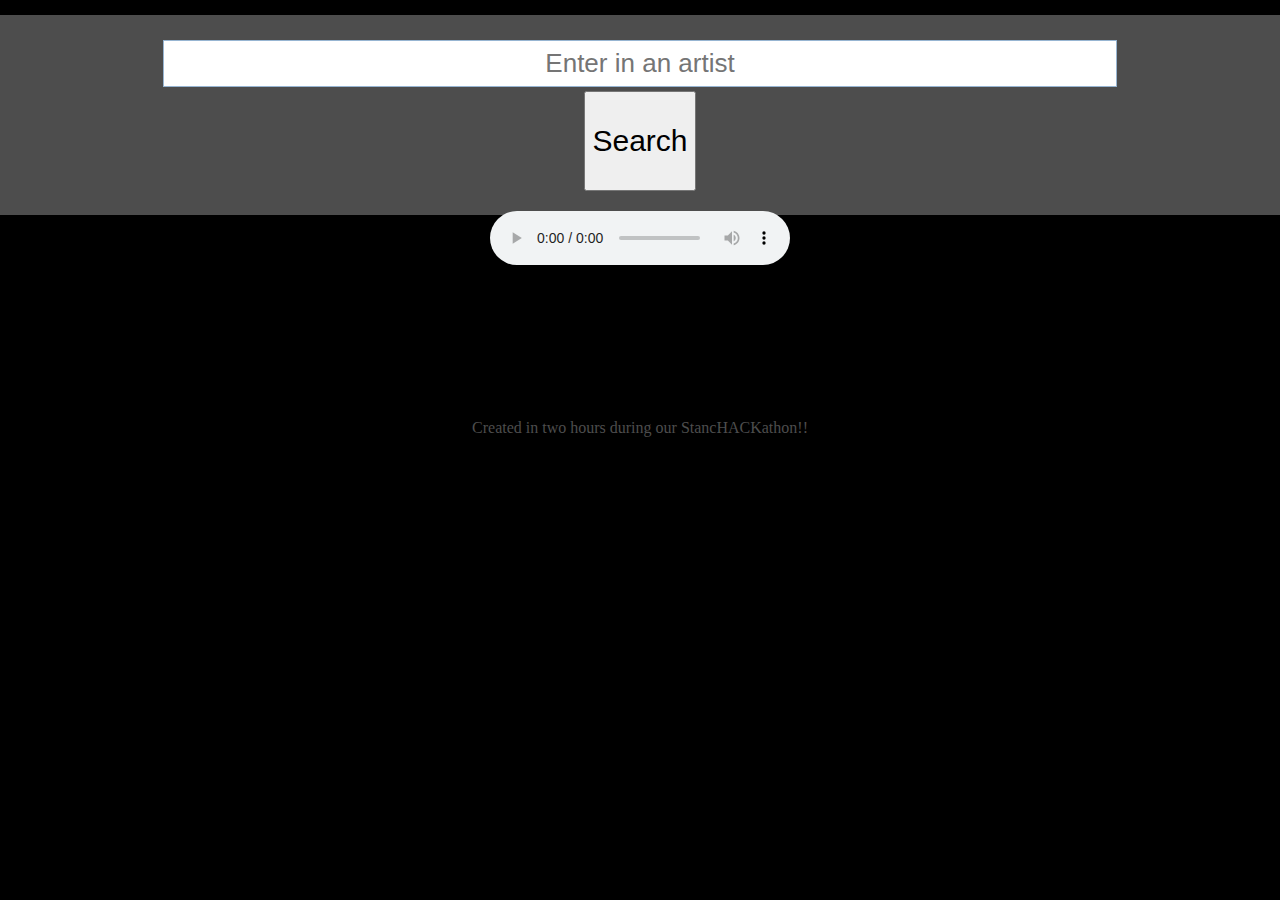
==== templates/musicsearch/index.html @ ba4295e2 "starting musicsearch project" ====
<!DOCTYPE html>
<head>
	<title>Music Search Hack</title>
	<link rel="stylesheet" type="text/css" href="/media/musicsearch/style.css" />
<link href="/media/favicon.ico" rel="icon" type="image/x-icon" />
<script src="/media/jquery-1.4.4.min.js"></script>
<script type="text/javascript" src="/media/musicsearch/main.js"></script>
</head>

<body style="margin:0; padding=0">
<div style="line-height:2">
</div>
<div id="headerWrapper" style="background-color:#4D4D4D; margin:auto; margin-top:15px; text-align:center; line-height: 3; height:200px">


<div id="searchbar" style="padding-top:25px">
<input type="text" placeholder="Enter in an artist" id="artist_search" onClick="clearBox();" size="60" style="font-size:26px; text-align:center; border:1px solid #97b5d2; padding:7px;">
<br />
<input type="button" value="Search" onClick="pullJSON();" style="font-size:30px; height:100px">

</div>

<audio id="audio_player" controls="controls" height="50px" width="100px" style="margin-top:20px"  onsuspend="testing123();">
	<embed height="50px" width="100px" />
</audio>

<div id="response_goes_here" style="font-size:40px">
	   .
</div>
<div id="credits" style="color:#4D4D4D">
	Created in two hours during our StancHACKathon!!
</div>

</div>

<div style="height:20px">
</div>


</body>
---- media/musicsearch/style.css ----
body {
	background-color:black;
}
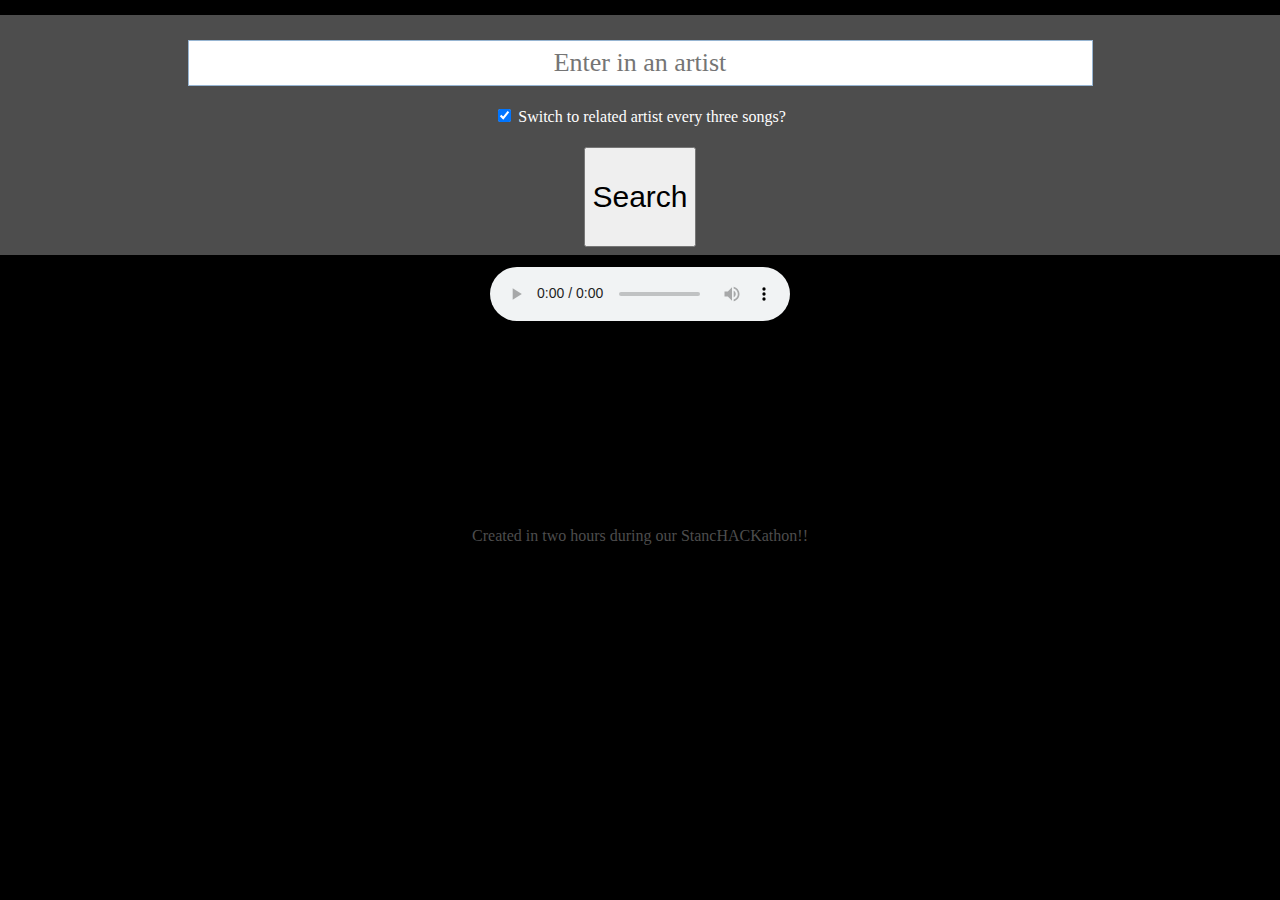
==== commit af6e7a25: "changes" ====
--- a/templates/musicsearch/index.html
+++ b/templates/musicsearch/index.html
@@ -7,26 +7,39 @@
 <script type="text/javascript" src="/media/musicsearch/main.js"></script>
 </head>
 
-<body style="margin:0; padding=0">
+<body style="margin:0; padding=0; font-family:Verdana">
 <div style="line-height:2">
 </div>
-<div id="headerWrapper" style="background-color:#4D4D4D; margin:auto; margin-top:15px; text-align:center; line-height: 3; height:200px">
 
+<div id="headerWrapper" style="background-color:#4D4D4D; margin:auto; margin-top:15px; text-align:center; line-height: 1.25; height:240px">
 
-<div id="searchbar" style="padding-top:25px">
-<input type="text" placeholder="Enter in an artist" id="artist_search" onClick="clearBox();" size="60" style="font-size:26px; text-align:center; border:1px solid #97b5d2; padding:7px;">
+<div id="searchbar" style="padding-top:25px; color:white">
+<input type="text" placeholder="Enter in an artist" id="artist_search" onClick="clearBox();" size="60" style="font-size:26px; text-align:center; border:1px solid #97b5d2; padding:7px; font-family:Verdana">
 <br />
-<input type="button" value="Search" onClick="pullJSON();" style="font-size:30px; height:100px">
+<br />
+<input type="checkbox" checked="True" id="cycle_checkbox"> Switch to related artist every three songs?
+<br />
+<br />
+<input type="button" value="Search" onClick="pullMP3(0);" style="font-size:30px; height:100px">
 
 </div>
 
-<audio id="audio_player" controls="controls" height="50px" width="100px" style="margin-top:20px"  onsuspend="testing123();">
+<audio id="audio_player" controls="controls" preload="auto" height="50px" width="100px" style="margin-top:20px" onerror="pullMP3(1);" onended="pullMP3(2);incrementSongsPlayed()">
 	<embed height="50px" width="100px" />
 </audio>
+<br />
+<br />
 
-<div id="response_goes_here" style="font-size:40px">
-	   .
+<div id="song_info_goes_here" style="font-size:40px; display:hidden; color:white; height:150px; margin-top:30px">
+	<div id="current_artist"></div>
+	<div id="current_song"></div>
 </div>
+
+<div id="upNext" style="font-size:40px; display:none; color:white">
+	
+</div>
+
+
 <div id="credits" style="color:#4D4D4D">
 	Created in two hours during our StancHACKathon!!
 </div>
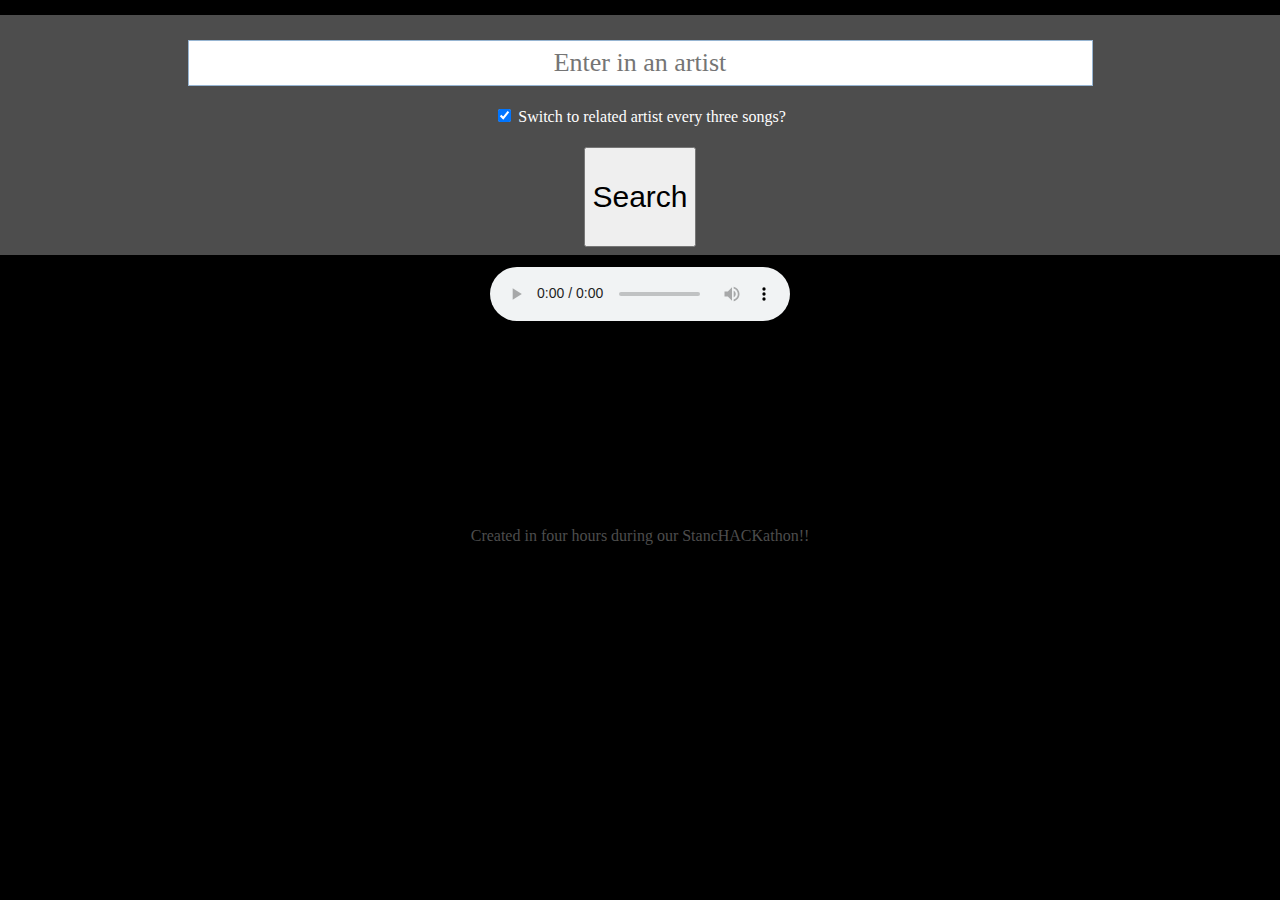
==== commit a355ce7e: "told truth about time" ====
--- a/templates/musicsearch/index.html
+++ b/templates/musicsearch/index.html
@@ -41,7 +41,7 @@
 
 
 <div id="credits" style="color:#4D4D4D">
-	Created in two hours during our StancHACKathon!!
+	Created in four hours during our StancHACKathon!!
 </div>
 
 </div>
